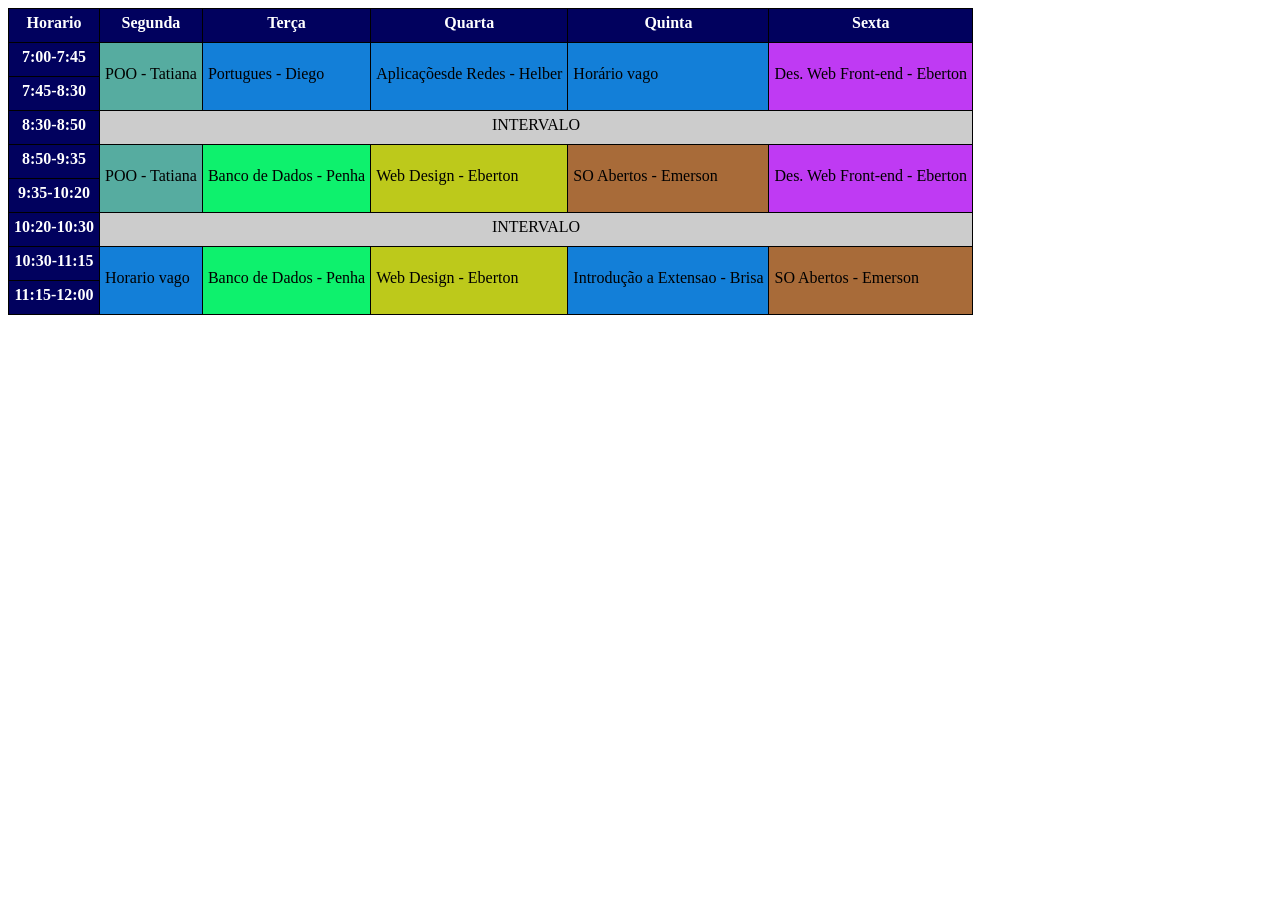
==== cronograma.html @ ddeab7f1 "criação e dição" ====
<!DOCTYPE html>
<html>
<head>
    <meta charset='utf-8'>
    <meta http-equiv='X-UA-Compatible' content='IE=edge'>
    <title>Page Title</title>
    <meta name='viewport' content='width=device-width, initial-scale=1'>
    <link rel='stylesheet' type='text/css' media='screen' href='cronograma.css'>
    <script src='main.js'></script>
</head>
<body>
  <div class="tabela">
        <table>
            <tr></div>
                <th>Horario</th>
                <th>Segunda</th>
                <th>Terça</th>
                <th>Quarta</th>
                <th>Quinta</th>
                <th>Sexta</th>
            </tr>
            <tr>
                <th>7:00-7:45</th>
                <td rowspan="2" class="cl1">POO - Tatiana</td>
                <td rowspan="2">Portugues - Diego</td>
                <td rowspan="2">Aplicaçõesde Redes - Helber</td>
                <td rowspan="2">Horário vago</td>
                <td rowspan="2" class="cl5">Des. Web Front-end - Eberton</td>
            </tr>
            <tr>
                <th>7:45-8:30</th>
            
            </tr>
            <tr>
                <th>8:30-8:50</th>
                <td colspan="5" class="intervalo">INTERVALO</td>
            </tr>
            <tr>
                <th>8:50-9:35</th>
                <td rowspan="2" class="cl1">POO - Tatiana</td>
                <td rowspan="2" class="cl2">Banco de Dados - Penha</td>
                <td rowspan="2" class="cl3">Web Design - Eberton</td>
                <td rowspan="2" class="cl4">SO Abertos - Emerson</td>
                <td rowspan="2" class="cl5">Des. Web Front-end - Eberton</td>
            </tr>
            <tr>
                <th>9:35-10:20</th>
            </tr>
            <tr>
                <th>10:20-10:30</th>
                <td colspan="5" class="intervalo">INTERVALO</td>
            </tr>
            <tr>
                <th>10:30-11:15</th>
                <td rowspan="2">Horario vago</td>
                <td rowspan="2" class="cl2">Banco de Dados - Penha</td>
                <td rowspan="2" class="cl3">Web Design - Eberton</td>
                <td rowspan="2">Introdução a Extensao - Brisa</td>
                <td rowspan="2" class="cl4">SO Abertos - Emerson</td>
            </tr>
            <tr>
                <th>11:15-12:00</th>
            </tr>
        </table> 
   </div>
</body>
</html>
---- cronograma.css ----
{
    box-sizing: border-box;
    margin: 0;
    padding: 0;
    font-size: 18;
    font-family: Arial, helvetica, sans-serif;

}

.table{
    display: flex;
    justify-content: center;
    width: 100%;
}

caption{
    font-size: 25px;
    font-weight: bold;
    padding: 10px;
}
table, th,td{
    border: 1px solid black;
    border-collapse: collapse;
    padding-left: 5px;
    padding-right: 5px;
    padding-top: 5px;
    padding-bottom: 10px;
}

table{
    background-color: rgb(19, 127, 216);
}
th{
    background-color: rgb(1, 1, 94);
    color: white;
}
.intervalo{
    background-color: #ccc;
    text-align: center;
}

.cl1{
    background-color: rgb(86, 172, 160);
}
.cl2{
    background-color: rgb(14, 241, 109);
}
.cl3{
    background-color: rgb(189, 201, 27);
}
.cl4{
    background-color: rgb(168, 107, 57);
}
.cl5{
    background-color: rgb(191, 58, 243);
}
tr:hover > td{
    background-color: rgb(245, 206, 133);
}

td:hover{
    color: red;
}
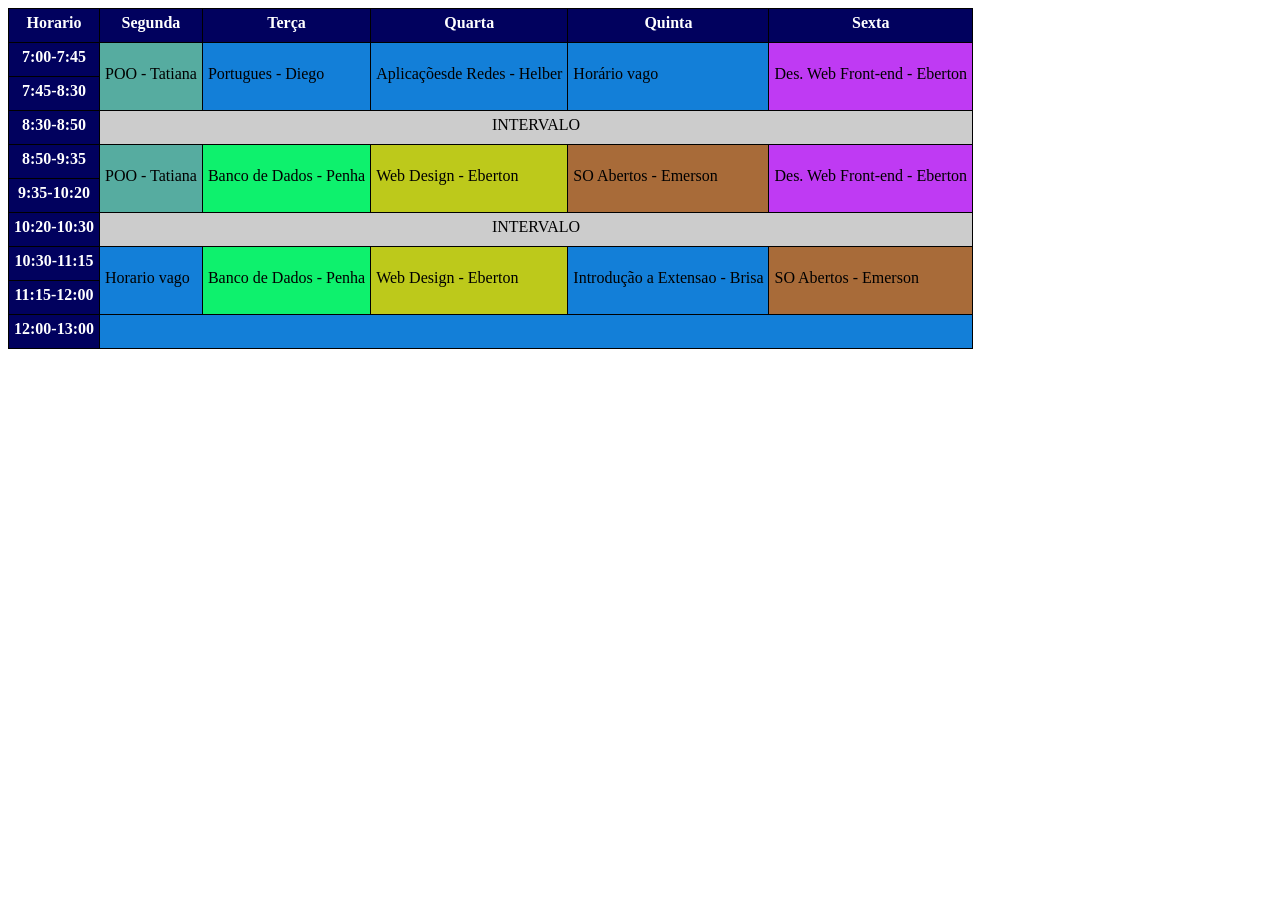
==== commit 14c7efa9: "atualizar" ====
--- a/cronograma.html
+++ b/cronograma.html
@@ -61,6 +61,9 @@
             <tr>
                 <th>11:15-12:00</th>
             </tr>
+            <tr>
+                <th>12:00-13:00</th>
+            </tr>
         </table> 
    </div>
 </body>
